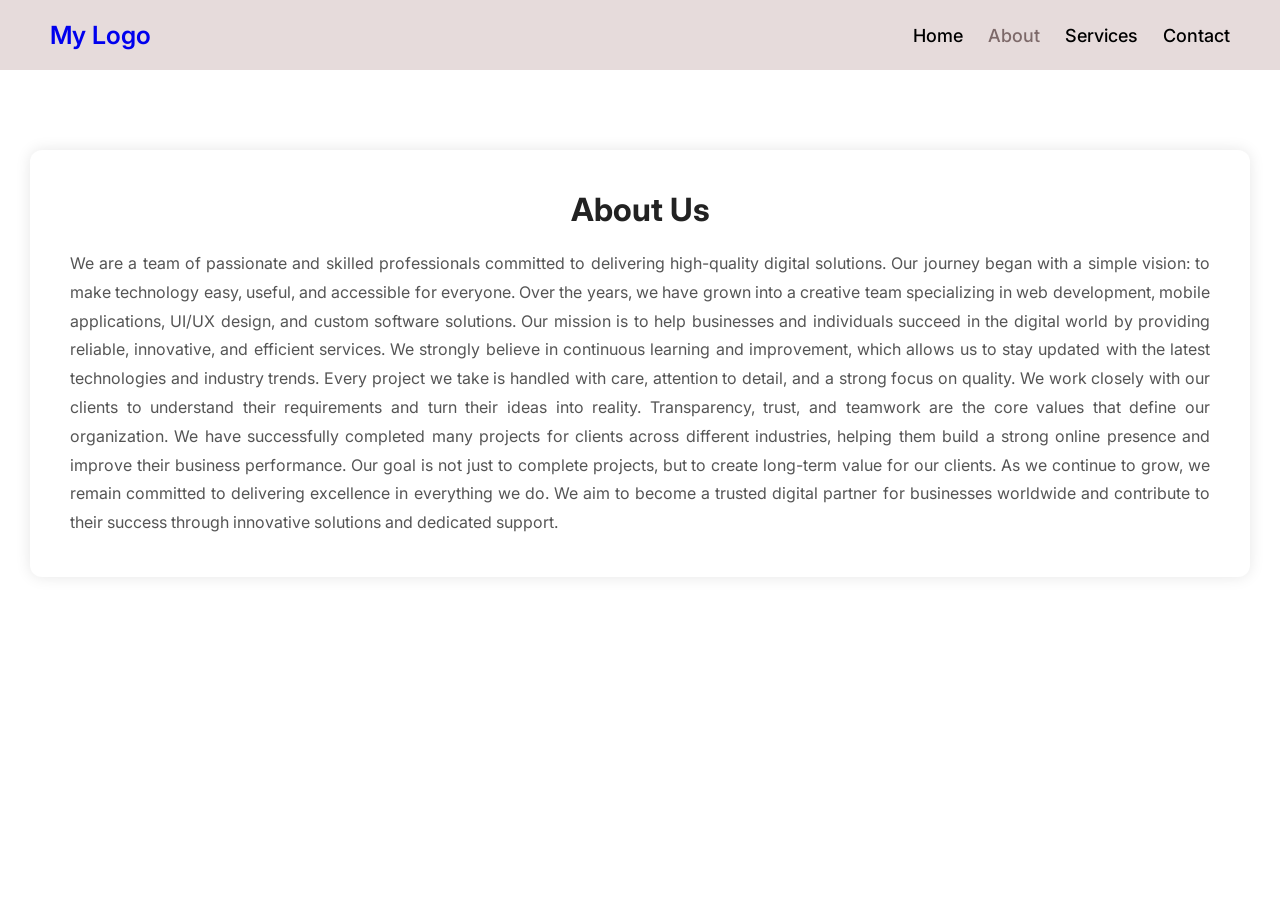
==== about.html @ 6f504322 "first commit" ====
<!DOCTYPE html>
<html lang="en">
<head>
    <meta charset="UTF-8">
    <meta name="viewport" content="width=device-width, initial-scale=1.0">
    <title>Document</title>
    <link rel="stylesheet" href="project_css/style.css">
</head>
<body>
        <nav class="navbar">
            <div class="logo">
                <a href="index.html">My Logo</a>
            </div>

            <!-- For small device -->

            <div class="mobile_screen">
                 <div class="logo">
                    <img class="hamburger" src="project_img/hamburger.svg" alt="Menu">
                        <div class="mobile_view_nav">
                            <div class="mobile_view_nav_items">   
                                <a href="index.html">Home</a>
                                <a href="about.html">About</a>
                                <a href="services.html">Services</a>
                                <a href="contact.html">Contact</a>
                            </div>
                        </div>
                    
                        
                 </div>
            </div>

            <div class="nav_items_full_screen">
                <a href="index.html">Home</a>
                <a href="about.html">About</a>
                <a href="services.html">Services</a>
                <a href="contact.html">Contact</a>
            </div>
        </nav>

<div class="container">
    <h1>About Us</h1>
    <p>
        We are a team of passionate and skilled professionals committed to delivering high-quality digital solutions. Our journey began with a simple vision: to make technology easy, useful, and accessible for everyone. Over the years, we have grown into a creative team specializing in web development, mobile applications, UI/UX design, and custom software solutions.

        Our mission is to help businesses and individuals succeed in the digital world by providing reliable, innovative, and efficient services. We strongly believe in continuous learning and improvement, which allows us to stay updated with the latest technologies and industry trends.

        Every project we take is handled with care, attention to detail, and a strong focus on quality. We work closely with our clients to understand their requirements and turn their ideas into reality. Transparency, trust, and teamwork are the core values that define our organization.

        We have successfully completed many projects for clients across different industries, helping them build a strong online presence and improve their business performance. Our goal is not just to complete projects, but to create long-term value for our clients.

        As we continue to grow, we remain committed to delivering excellence in everything we do. We aim to become a trusted digital partner for businesses worldwide and contribute to their success through innovative solutions and dedicated support.
    </p>
</div>

    <script src="project_js/script.js"></script>
</body>
</html>
---- project_css/style.css ----
@import url('https://fonts.googleapis.com/css2?family=Inter:ital,opsz,wght@0,14..32,100..900;1,14..32,100..900&display=swap');


*{
    margin: 0;
    padding: 0;
    box-sizing: border-box;
    font-family: "Inter", sans-serif;
    font-optical-sizing: auto;
}

.navbar{
    display: flex;
    align-items: center;
    justify-content: space-between;
    padding: 20px 50px;
    background-color: #e6dbdb;
    position: sticky;
    top: 0;
    z-index: 1;
}

.navbar .logo a{
    text-decoration: none;
    font-size: 25px;
    font-weight: 600;
    cursor: pointer;
}

.navbar .logo a:visited{
    color: black;
}


.navbar .nav_items_full_screen{
    display: flex;
    gap: 25px;
    align-items: center;
    
}

.navbar .nav_items_full_screen a{
    text-decoration: none;
    font-size: 18px;
    font-weight: 500;
    color: #000;
}

.navbar .nav_items_full_screen a:hover{

    color: rgb(113, 92, 92);
}

.navbar .nav_items_full_screen .active{
    color: rgb(113, 92, 92, 0.9);
}

.navbar .mobile_screen{
    display: none;
}



/* For Mobile Screen */
@media screen and (max-width: 768px){
.navbar .mobile_screen{
    display: block;
} 

.mobile_view_nav {
    display: none;
    position: absolute;
    top: 60px;
    left: 0;
    width: 100%;
    background: #e6dbdb;
    transition: all 1s ease;
}

.mobile_view_nav_items {
    display: flex;
    flex-direction: column;
    gap: 10px;
    padding: 15px 20px;
    background-color: #e6dbdb;
}


.mobile_view_nav .mobile_view_nav_items a{
    text-decoration: none;
    font-size: 18px;
    font-weight: 400;
    color: #000;
}

.mobile_view_nav_items a:hover{

    color: rgb(113, 92, 92);
}

.mobile_view_nav_items .active{
    color: rgb(113, 92, 92, 0.9);
}







.mobile_view_nav.active {
    display: block;
}

.navbar .nav_items_full_screen{
    display: none;
}

.navbar{
    padding: 15px 20px;
}

.navbar .mobile_screen img{
    width: 30px;
}

}




/* For Home container */
.container {
    max-width: 1220px;
    margin: 80px auto;
    background: white;
    padding: 40px;
    border-radius: 12px;
    box-shadow: 0 0 15px rgba(0,0,0,0.1);
}

h1 {
    text-align: center;
    color: #222;
    margin-bottom: 20px;
}

p {
    color: #555;
    line-height: 1.8;
    text-align: justify;
}
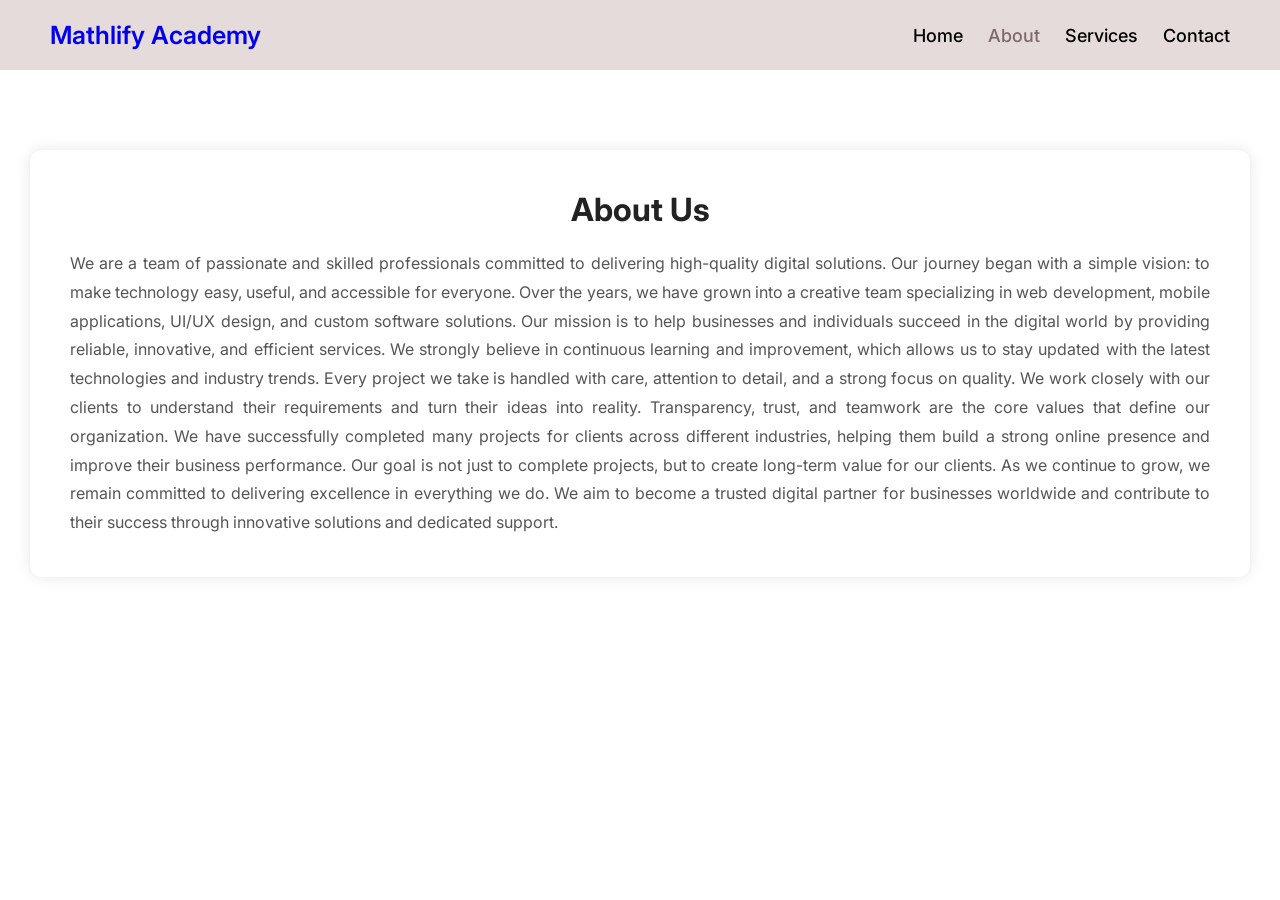
==== commit c4b82641: "name update" ====
--- a/about.html
+++ b/about.html
@@ -3,13 +3,13 @@
 <head>
     <meta charset="UTF-8">
     <meta name="viewport" content="width=device-width, initial-scale=1.0">
-    <title>Document</title>
+    <title>About</title>
     <link rel="stylesheet" href="project_css/style.css">
 </head>
 <body>
         <nav class="navbar">
             <div class="logo">
-                <a href="index.html">My Logo</a>
+                <a href="index.html">Mathlify Academy</a>
             </div>
 
             <!-- For small device -->
